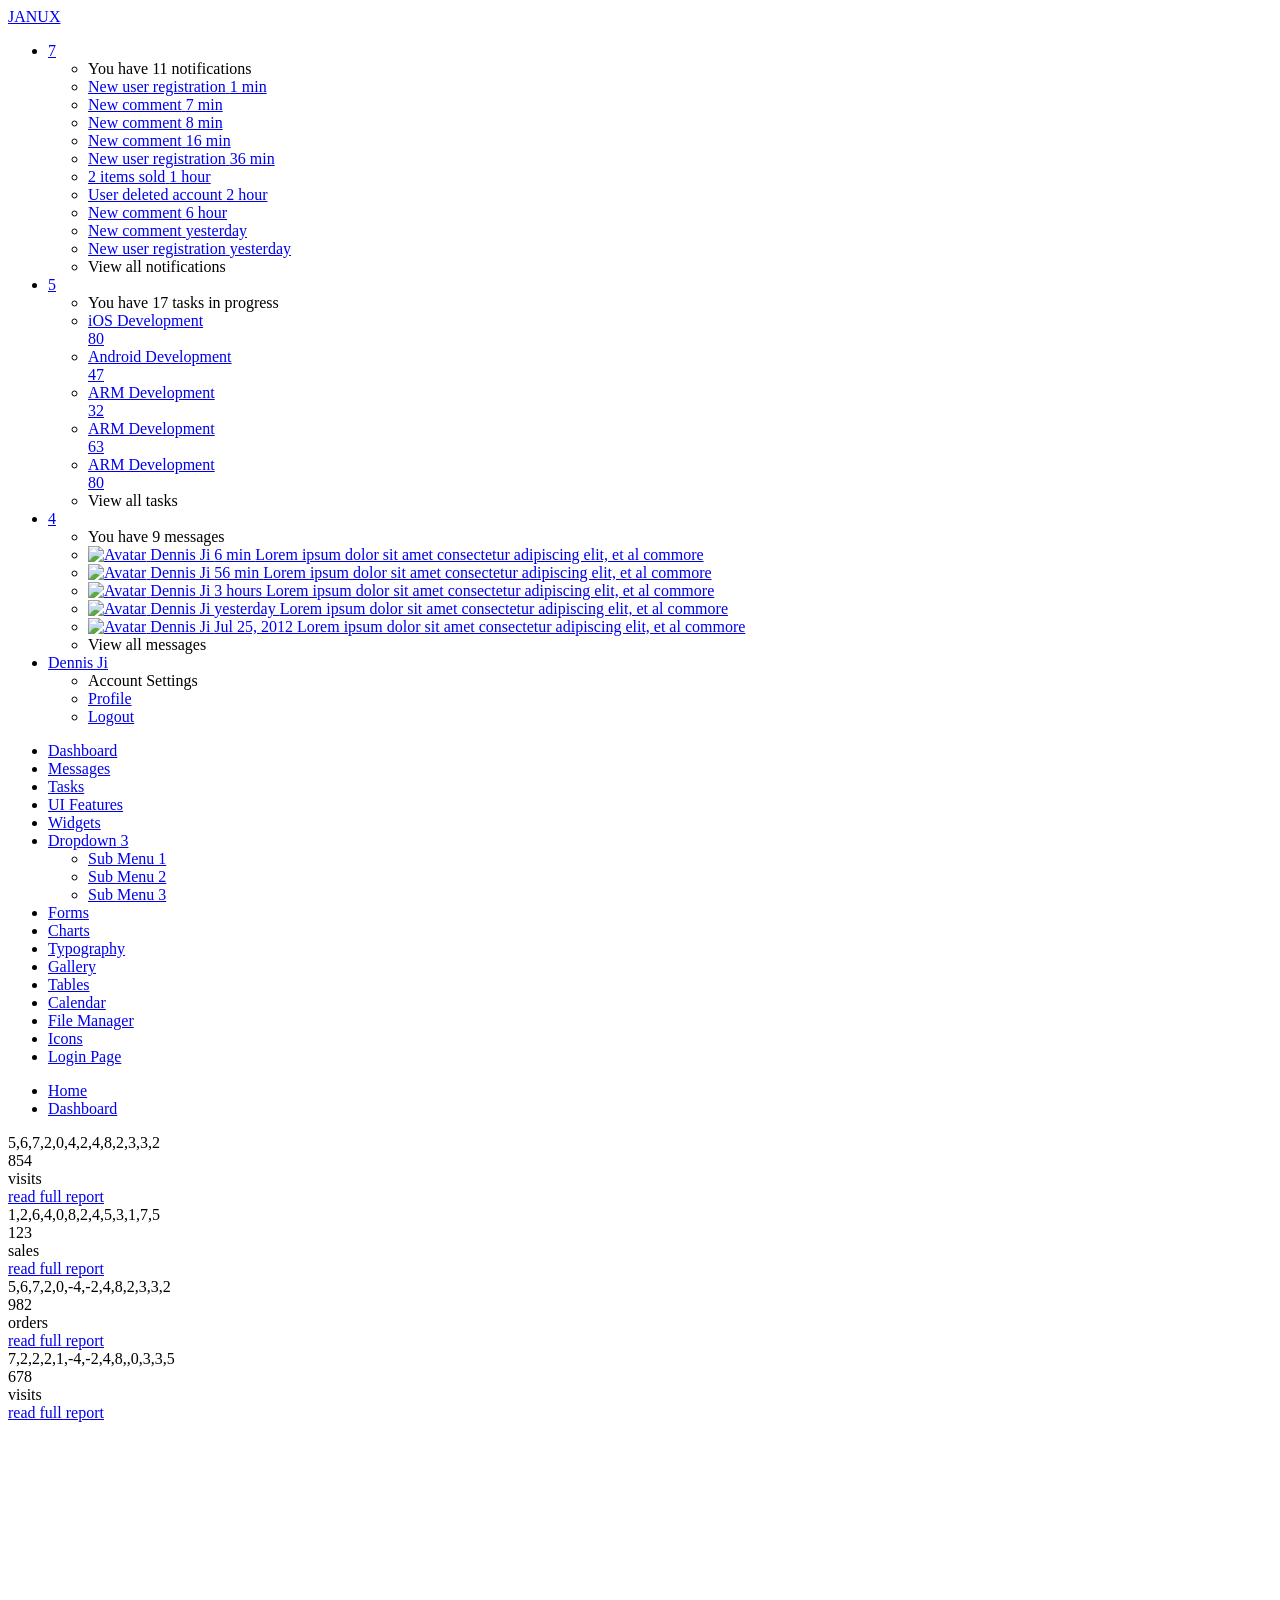
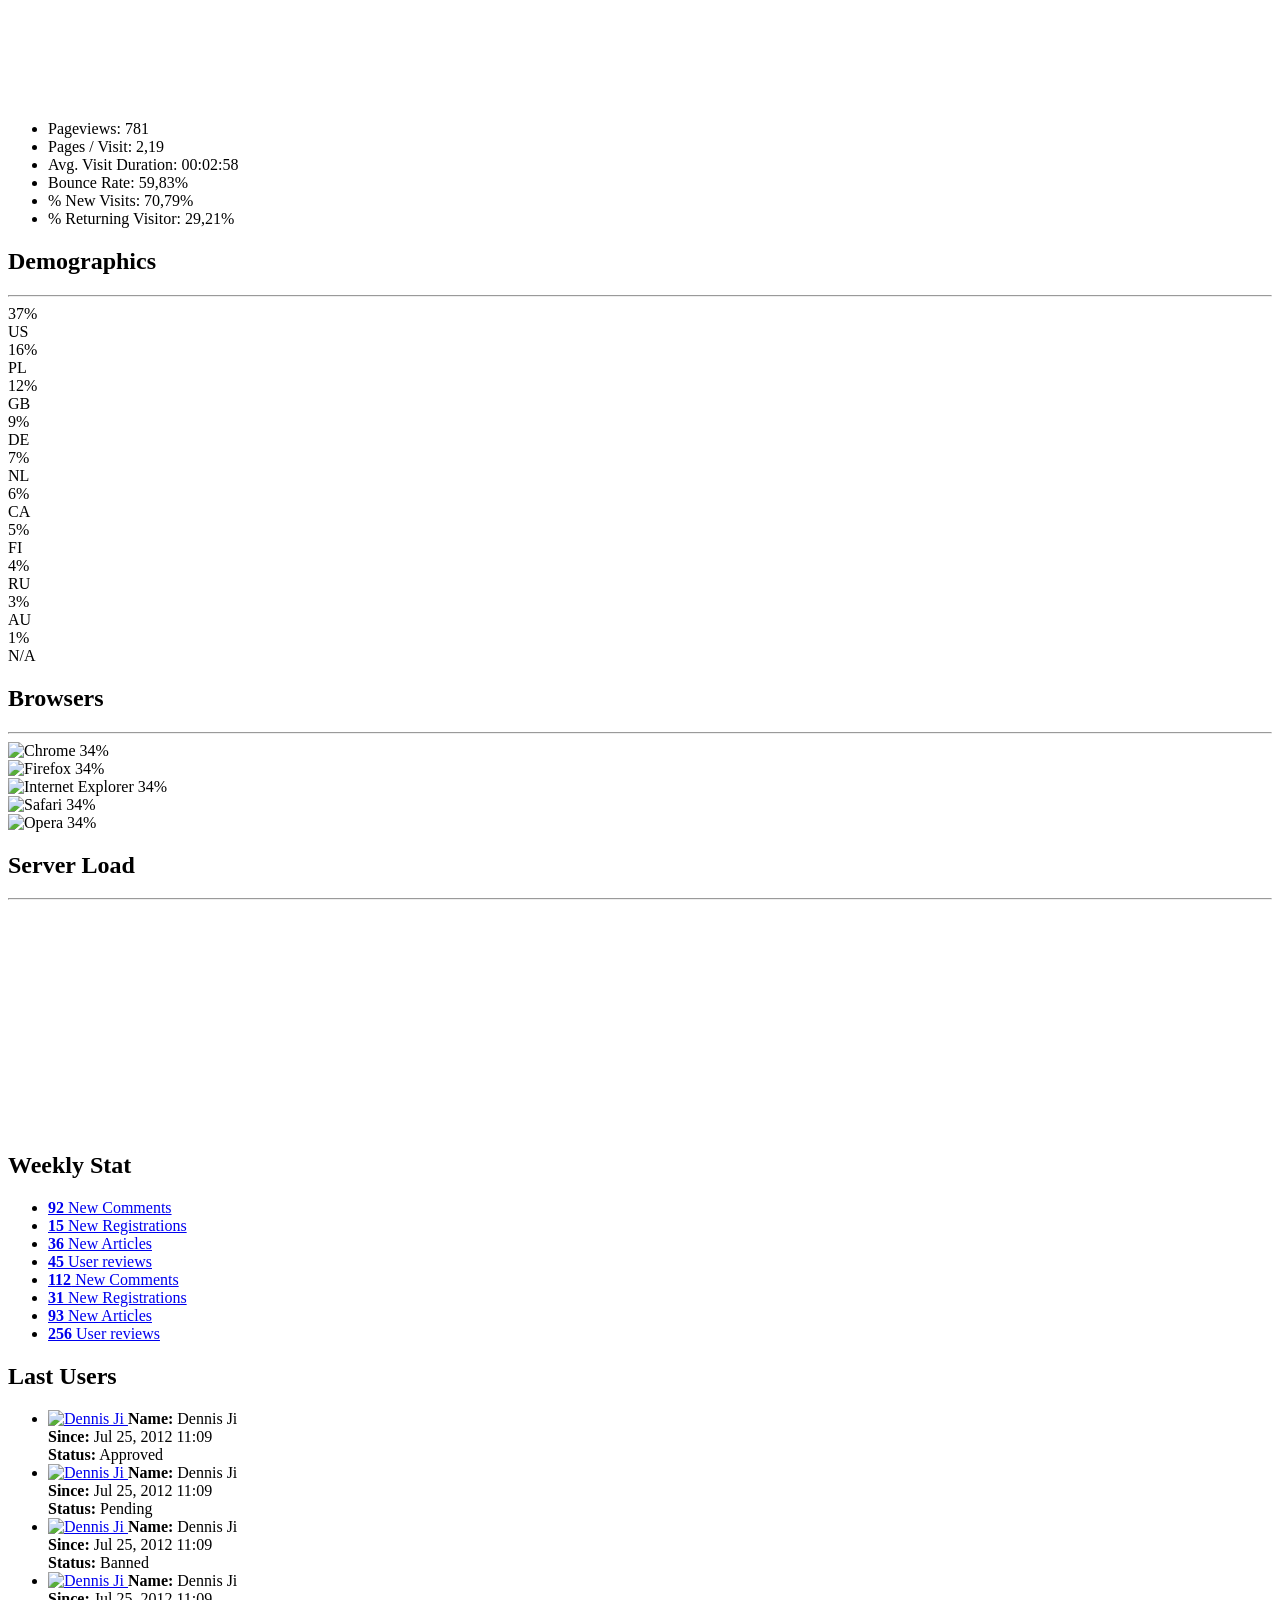
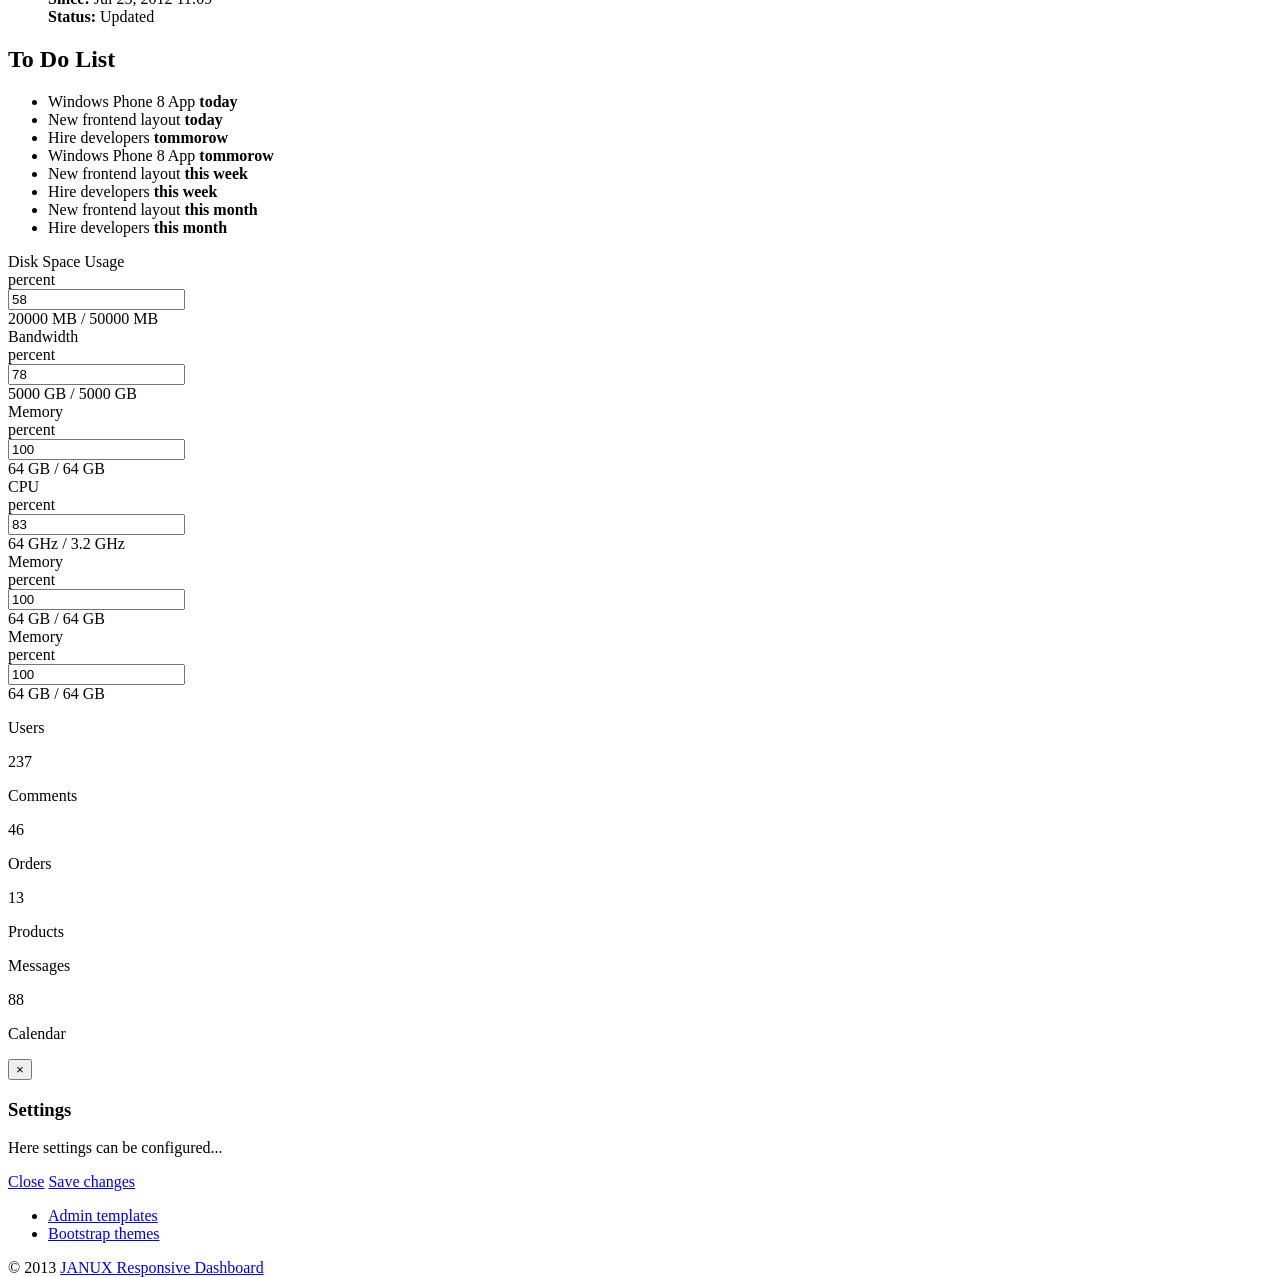
==== src/main/webapp/WEB-INF/jsp/index.html @ 769892b5 "Presunuti slozky "web" pod slozku "main" (a zaroven prejmenovani na "webapp") ready to go, uz to kon" ====
<!DOCTYPE html>
<html lang="en">
<head>
	
	<!-- start: Meta -->
	<meta charset="utf-8">
	<title>Bootstrap Metro Dashboard by Dennis Ji for ARM demo</title>
	<meta name="description" content="Bootstrap Metro Dashboard">
	<meta name="author" content="Dennis Ji">
	<meta name="keyword" content="Metro, Metro UI, Dashboard, Bootstrap, Admin, Template, Theme, Responsive, Fluid, Retina">
	<!-- end: Meta -->
	
	<!-- start: Mobile Specific -->
	<meta name="viewport" content="width=device-width, initial-scale=1">
	<!-- end: Mobile Specific -->
	
	<!-- start: CSS -->
	<link id="bootstrap-style" href="css/bootstrap.min.css" rel="stylesheet">
	<link href="css/bootstrap-responsive.min.css" rel="stylesheet">
	<link id="base-style" href="css/style.css" rel="stylesheet">
	<link id="base-style-responsive" href="css/style-responsive.css" rel="stylesheet">
	<link href='http://fonts.googleapis.com/css?family=Open+Sans:300italic,400italic,600italic,700italic,800italic,400,300,600,700,800&subset=latin,cyrillic-ext,latin-ext' rel='stylesheet' type='text/css'>
	<!-- end: CSS -->
	

	<!-- The HTML5 shim, for IE6-8 support of HTML5 elements -->
	<!--[if lt IE 9]>
	  	<script src="http://html5shim.googlecode.com/svn/trunk/html5.js"></script>
		<link id="ie-style" href="css/ie.css" rel="stylesheet">
	<![endif]-->
	
	<!--[if IE 9]>
		<link id="ie9style" href="css/ie9.css" rel="stylesheet">
	<![endif]-->
		
	<!-- start: Favicon -->
	<link rel="shortcut icon" href="img/favicon.ico">
	<!-- end: Favicon -->
	
		
		
		
</head>

<body>
		<!-- start: Header -->
	<div class="navbar">
		<div class="navbar-inner">
			<div class="container-fluid">
				<a class="btn btn-navbar" data-toggle="collapse" data-target=".top-nav.nav-collapse,.sidebar-nav.nav-collapse">
					<span class="icon-bar"></span>
					<span class="icon-bar"></span>
					<span class="icon-bar"></span>
				</a>
				<a class="brand" href="index.html"><span>JANUX</span></a>
								
				<!-- start: Header Menu -->
				<div class="nav-no-collapse header-nav">
					<ul class="nav pull-right">
						<li class="dropdown hidden-phone">
							<a class="btn dropdown-toggle" data-toggle="dropdown" href="#">
								<i class="icon-bell"></i>
								<span class="badge red">
								7 </span>
							</a>
							<ul class="dropdown-menu notifications">
								<li class="dropdown-menu-title">
 									<span>You have 11 notifications</span>
									<a href="#refresh"><i class="icon-repeat"></i></a>
								</li>	
                            	<li>
                                    <a href="#">
										<span class="icon blue"><i class="icon-user"></i></span>
										<span class="message">New user registration</span>
										<span class="time">1 min</span> 
                                    </a>
                                </li>
								<li>
                                    <a href="#">
										<span class="icon green"><i class="icon-comment-alt"></i></span>
										<span class="message">New comment</span>
										<span class="time">7 min</span> 
                                    </a>
                                </li>
								<li>
                                    <a href="#">
										<span class="icon green"><i class="icon-comment-alt"></i></span>
										<span class="message">New comment</span>
										<span class="time">8 min</span> 
                                    </a>
                                </li>
								<li>
                                    <a href="#">
										<span class="icon green"><i class="icon-comment-alt"></i></span>
										<span class="message">New comment</span>
										<span class="time">16 min</span> 
                                    </a>
                                </li>
								<li>
                                    <a href="#">
										<span class="icon blue"><i class="icon-user"></i></span>
										<span class="message">New user registration</span>
										<span class="time">36 min</span> 
                                    </a>
                                </li>
								<li>
                                    <a href="#">
										<span class="icon yellow"><i class="icon-shopping-cart"></i></span>
										<span class="message">2 items sold</span>
										<span class="time">1 hour</span> 
                                    </a>
                                </li>
								<li class="warning">
                                    <a href="#">
										<span class="icon red"><i class="icon-user"></i></span>
										<span class="message">User deleted account</span>
										<span class="time">2 hour</span> 
                                    </a>
                                </li>
								<li class="warning">
                                    <a href="#">
										<span class="icon red"><i class="icon-shopping-cart"></i></span>
										<span class="message">New comment</span>
										<span class="time">6 hour</span> 
                                    </a>
                                </li>
								<li>
                                    <a href="#">
										<span class="icon green"><i class="icon-comment-alt"></i></span>
										<span class="message">New comment</span>
										<span class="time">yesterday</span> 
                                    </a>
                                </li>
								<li>
                                    <a href="#">
										<span class="icon blue"><i class="icon-user"></i></span>
										<span class="message">New user registration</span>
										<span class="time">yesterday</span> 
                                    </a>
                                </li>
                                <li class="dropdown-menu-sub-footer">
                            		<a>View all notifications</a>
								</li>	
							</ul>
						</li>
						<!-- start: Notifications Dropdown -->
						<li class="dropdown hidden-phone">
							<a class="btn dropdown-toggle" data-toggle="dropdown" href="#">
								<i class="icon-calendar"></i>
								<span class="badge red">
								5 </span>
							</a>
							<ul class="dropdown-menu tasks">
								<li class="dropdown-menu-title">
 									<span>You have 17 tasks in progress</span>
									<a href="#refresh"><i class="icon-repeat"></i></a>
								</li>
								<li>
                                    <a href="#">
										<span class="header">
											<span class="title">iOS Development</span>
											<span class="percent"></span>
										</span>
                                        <div class="taskProgress progressSlim red">80</div> 
                                    </a>
                                </li>
                                <li>
                                    <a href="#">
										<span class="header">
											<span class="title">Android Development</span>
											<span class="percent"></span>
										</span>
                                        <div class="taskProgress progressSlim green">47</div> 
                                    </a>
                                </li>
                                <li>
                                    <a href="#">
										<span class="header">
											<span class="title">ARM Development</span>
											<span class="percent"></span>
										</span>
                                        <div class="taskProgress progressSlim yellow">32</div> 
                                    </a>
                                </li>
								<li>
                                    <a href="#">
										<span class="header">
											<span class="title">ARM Development</span>
											<span class="percent"></span>
										</span>
                                        <div class="taskProgress progressSlim greenLight">63</div> 
                                    </a>
                                </li>
                                <li>
                                    <a href="#">
										<span class="header">
											<span class="title">ARM Development</span>
											<span class="percent"></span>
										</span>
                                        <div class="taskProgress progressSlim orange">80</div> 
                                    </a>
                                </li>
								<li>
                            		<a class="dropdown-menu-sub-footer">View all tasks</a>
								</li>	
							</ul>
						</li>
						<!-- end: Notifications Dropdown -->
						<!-- start: Message Dropdown -->
						<li class="dropdown hidden-phone">
							<a class="btn dropdown-toggle" data-toggle="dropdown" href="#">
								<i class="icon-envelope"></i>
								<span class="badge red">
								4 </span>
							</a>
							<ul class="dropdown-menu messages">
								<li class="dropdown-menu-title">
 									<span>You have 9 messages</span>
									<a href="#refresh"><i class="icon-repeat"></i></a>
								</li>	
                            	<li>
                                    <a href="#">
										<span class="avatar"><img src="img/avatar.jpg" alt="Avatar"></span>
										<span class="header">
											<span class="from">
										    	Dennis Ji
										     </span>
											<span class="time">
										    	6 min
										    </span>
										</span>
                                        <span class="message">
                                            Lorem ipsum dolor sit amet consectetur adipiscing elit, et al commore
                                        </span>  
                                    </a>
                                </li>
                                <li>
                                    <a href="#">
										<span class="avatar"><img src="img/avatar.jpg" alt="Avatar"></span>
										<span class="header">
											<span class="from">
										    	Dennis Ji
										     </span>
											<span class="time">
										    	56 min
										    </span>
										</span>
                                        <span class="message">
                                            Lorem ipsum dolor sit amet consectetur adipiscing elit, et al commore
                                        </span>  
                                    </a>
                                </li>
                                <li>
                                    <a href="#">
										<span class="avatar"><img src="img/avatar.jpg" alt="Avatar"></span>
										<span class="header">
											<span class="from">
										    	Dennis Ji
										     </span>
											<span class="time">
										    	3 hours
										    </span>
										</span>
                                        <span class="message">
                                            Lorem ipsum dolor sit amet consectetur adipiscing elit, et al commore
                                        </span>  
                                    </a>
                                </li>
								<li>
                                    <a href="#">
										<span class="avatar"><img src="img/avatar.jpg" alt="Avatar"></span>
										<span class="header">
											<span class="from">
										    	Dennis Ji
										     </span>
											<span class="time">
										    	yesterday
										    </span>
										</span>
                                        <span class="message">
                                            Lorem ipsum dolor sit amet consectetur adipiscing elit, et al commore
                                        </span>  
                                    </a>
                                </li>
                                <li>
                                    <a href="#">
										<span class="avatar"><img src="img/avatar.jpg" alt="Avatar"></span>
										<span class="header">
											<span class="from">
										    	Dennis Ji
										     </span>
											<span class="time">
										    	Jul 25, 2012
										    </span>
										</span>
                                        <span class="message">
                                            Lorem ipsum dolor sit amet consectetur adipiscing elit, et al commore
                                        </span>  
                                    </a>
                                </li>
								<li>
                            		<a class="dropdown-menu-sub-footer">View all messages</a>
								</li>	
							</ul>
						</li>
						
						<!-- start: User Dropdown -->
						<li class="dropdown">
							<a class="btn dropdown-toggle" data-toggle="dropdown" href="#">
								<i class="halflings-icon white user"></i> Dennis Ji
								<span class="caret"></span>
							</a>
							<ul class="dropdown-menu">
								<li class="dropdown-menu-title">
 									<span>Account Settings</span>
								</li>
								<li><a href="#"><i class="halflings-icon user"></i> Profile</a></li>
								<li><a href="login.jsp"><i class="halflings-icon off"></i> Logout</a></li>
							</ul>
						</li>
						<!-- end: User Dropdown -->
					</ul>
				</div>
				<!-- end: Header Menu -->
				
			</div>
		</div>
	</div>
	<!-- start: Header -->
	
		<div class="container-fluid-full">
		<div class="row-fluid">
				
			<!-- start: Main Menu -->
			<div id="sidebar-left" class="span2">
				<div class="nav-collapse sidebar-nav">
					<ul class="nav nav-tabs nav-stacked main-menu">
						<li><a href="index.html"><i class="icon-bar-chart"></i><span class="hidden-tablet"> Dashboard</span></a></li>	
						<li><a href="messages.html"><i class="icon-envelope"></i><span class="hidden-tablet"> Messages</span></a></li>
						<li><a href="tasks.html"><i class="icon-tasks"></i><span class="hidden-tablet"> Tasks</span></a></li>
						<li><a href="ui.html"><i class="icon-eye-open"></i><span class="hidden-tablet"> UI Features</span></a></li>
						<li><a href="widgets.html"><i class="icon-dashboard"></i><span class="hidden-tablet"> Widgets</span></a></li>
						<li>
							<a class="dropmenu" href="#"><i class="icon-folder-close-alt"></i><span class="hidden-tablet"> Dropdown</span><span class="label label-important"> 3 </span></a>
							<ul>
								<li><a class="submenu" href="submenu.html"><i class="icon-file-alt"></i><span class="hidden-tablet"> Sub Menu 1</span></a></li>
								<li><a class="submenu" href="submenu2.html"><i class="icon-file-alt"></i><span class="hidden-tablet"> Sub Menu 2</span></a></li>
								<li><a class="submenu" href="submenu3.html"><i class="icon-file-alt"></i><span class="hidden-tablet"> Sub Menu 3</span></a></li>
							</ul>	
						</li>
						<li><a href="form.html"><i class="icon-edit"></i><span class="hidden-tablet"> Forms</span></a></li>
						<li><a href="chart.html"><i class="icon-list-alt"></i><span class="hidden-tablet"> Charts</span></a></li>
						<li><a href="typography.html"><i class="icon-font"></i><span class="hidden-tablet"> Typography</span></a></li>
						<li><a href="gallery.html"><i class="icon-picture"></i><span class="hidden-tablet"> Gallery</span></a></li>
						<li><a href="table.html"><i class="icon-align-justify"></i><span class="hidden-tablet"> Tables</span></a></li>
						<li><a href="calendar.html"><i class="icon-calendar"></i><span class="hidden-tablet"> Calendar</span></a></li>
						<li><a href="file-manager.html"><i class="icon-folder-open"></i><span class="hidden-tablet"> File Manager</span></a></li>
						<li><a href="icon.html"><i class="icon-star"></i><span class="hidden-tablet"> Icons</span></a></li>
						<li><a href="login.jsp"><i class="icon-lock"></i><span class="hidden-tablet"> Login Page</span></a></li>
					</ul>
				</div>
			</div>
			<!-- end: Main Menu -->
			
			<noscript>
				<div class="alert alert-block span10">
					<h4 class="alert-heading">Warning!</h4>
					<p>You need to have <a href="http://en.wikipedia.org/wiki/JavaScript" target="_blank">JavaScript</a> enabled to use this site.</p>
				</div>
			</noscript>
			
			<!-- start: Content -->
			<div id="content" class="span10">
			
			
			<ul class="breadcrumb">
				<li>
					<i class="icon-home"></i>
					<a href="index.html">Home</a> 
					<i class="icon-angle-right"></i>
				</li>
				<li><a href="#">Dashboard</a></li>
			</ul>

			<div class="row-fluid">
				
				<div class="span3 statbox purple" onTablet="span6" onDesktop="span3">
					<div class="boxchart">5,6,7,2,0,4,2,4,8,2,3,3,2</div>
					<div class="number">854<i class="icon-arrow-up"></i></div>
					<div class="title">visits</div>
					<div class="footer">
						<a href="#"> read full report</a>
					</div>	
				</div>
				<div class="span3 statbox green" onTablet="span6" onDesktop="span3">
					<div class="boxchart">1,2,6,4,0,8,2,4,5,3,1,7,5</div>
					<div class="number">123<i class="icon-arrow-up"></i></div>
					<div class="title">sales</div>
					<div class="footer">
						<a href="#"> read full report</a>
					</div>
				</div>
				<div class="span3 statbox blue noMargin" onTablet="span6" onDesktop="span3">
					<div class="boxchart">5,6,7,2,0,-4,-2,4,8,2,3,3,2</div>
					<div class="number">982<i class="icon-arrow-up"></i></div>
					<div class="title">orders</div>
					<div class="footer">
						<a href="#"> read full report</a>
					</div>
				</div>
				<div class="span3 statbox yellow" onTablet="span6" onDesktop="span3">
					<div class="boxchart">7,2,2,2,1,-4,-2,4,8,,0,3,3,5</div>
					<div class="number">678<i class="icon-arrow-down"></i></div>
					<div class="title">visits</div>
					<div class="footer">
						<a href="#"> read full report</a>
					</div>
				</div>	
				
			</div>		

			<div class="row-fluid">
				
				<div class="span8 widget blue" onTablet="span7" onDesktop="span8">
					
					<div id="stats-chart2"  style="height:282px" ></div>
					
				</div>
				
				<div class="sparkLineStats span4 widget green" onTablet="span5" onDesktop="span4">

                    <ul class="unstyled">
                        
                        <li><span class="sparkLineStats3"></span> 
                            Pageviews: 
                            <span class="number">781</span>
                        </li>
                        <li><span class="sparkLineStats4"></span>
                            Pages / Visit: 
                            <span class="number">2,19</span>
                        </li>
                        <li><span class="sparkLineStats5"></span>
                            Avg. Visit Duration: 
                            <span class="number">00:02:58</span>
                        </li>
                        <li><span class="sparkLineStats6"></span>
                            Bounce Rate: <span class="number">59,83%</span>
                        </li>
                        <li><span class="sparkLineStats7"></span>
                            % New Visits: 
                            <span class="number">70,79%</span>
                        </li>
                        <li><span class="sparkLineStats8"></span>
                            % Returning Visitor: 
                            <span class="number">29,21%</span>
                        </li>

                    </ul>
					
					<div class="clearfix"></div>

                </div><!-- End .sparkStats -->

			</div>
			
						
			<div class="row-fluid">
				
				<div class="widget blue span5" onTablet="span6" onDesktop="span5">
					
					<h2><span class="glyphicons globe"><i></i></span> Demographics</h2>
					
					<hr>
					
					<div class="content">
						
						<div class="verticalChart">
							
							<div class="singleBar">
							
								<div class="bar">
								
									<div class="value">
										<span>37%</span>
									</div>
								
								</div>
								
								<div class="title">US</div>
							
							</div>
							
							<div class="singleBar">
							
								<div class="bar">
								
									<div class="value">
										<span>16%</span>
									</div>
								
								</div>
								
								<div class="title">PL</div>
							
							</div>
							
							<div class="singleBar">
							
								<div class="bar">
								
									<div class="value">
										<span>12%</span>
									</div>
								
								</div>
								
								<div class="title">GB</div>
							
							</div>
							
							<div class="singleBar">
							
								<div class="bar">
								
									<div class="value">
										<span>9%</span>
									</div>
								
								</div>
								
								<div class="title">DE</div>
							
							</div>
							
							<div class="singleBar">
							
								<div class="bar">
								
									<div class="value">
										<span>7%</span>
									</div>
								
								</div>
								
								<div class="title">NL</div>
							
							</div>
							
							<div class="singleBar">
							
								<div class="bar">
								
									<div class="value">
										<span>6%</span>
									</div>
								
								</div>
								
								<div class="title">CA</div>
							
							</div>
							
							<div class="singleBar">
							
								<div class="bar">
								
									<div class="value">
										<span>5%</span>
									</div>
								
								</div>
								
								<div class="title">FI</div>
							
							</div>
							
							<div class="singleBar">
							
								<div class="bar">
								
									<div class="value">
										<span>4%</span>
									</div>
								
								</div>
								
								<div class="title">RU</div>
							
							</div>
							
							<div class="singleBar">
							
								<div class="bar">
								
									<div class="value">
										<span>3%</span>
									</div>
								
								</div>
								
								<div class="title">AU</div>
							
							</div>
							
							<div class="singleBar">
							
								<div class="bar">
								
									<div class="value">
										<span>1%</span>
									</div>
								
								</div>
								
								<div class="title">N/A</div>
							
							</div>	
							
							<div class="clearfix"></div>
							
						</div>
					
					</div>
					
				</div><!--/span-->
				
				<div class="widget span3 red" onTablet="span6" onDesktop="span3">
					
					<h2><span class="glyphicons pie_chart"><i></i></span> Browsers</h2>
					
					<hr>
					
					<div class="content">
						
						<div class="browserStat big">
							<img src="img/browser-chrome-big.png" alt="Chrome">
							<span>34%</span>
						</div>
						<div class="browserStat big">
							<img src="img/browser-firefox-big.png" alt="Firefox">
							<span>34%</span>
						</div>
						<div class="browserStat">
							<img src="img/browser-ie.png" alt="Internet Explorer">
							<span>34%</span>
						</div>
						<div class="browserStat">
							<img src="img/browser-safari.png" alt="Safari">
							<span>34%</span>
						</div>
						<div class="browserStat">
							<img src="img/browser-opera.png" alt="Opera">
							<span>34%</span>
						</div>	
								
						
					</div>
				</div>
				
				<div class="widget yellow span4 noMargin" onTablet="span12" onDesktop="span4">
					<h2><span class="glyphicons fire"><i></i></span> Server Load</h2>
					<hr>
					<div class="content">
						 <div id="serverLoad2" style="height:224px;"></div>
					</div>
				</div>
			
			</div>
			
			<div class="row-fluid">
				
				<div class="box black span4" onTablet="span6" onDesktop="span4">
					<div class="box-header">
						<h2><i class="halflings-icon white list"></i><span class="break"></span>Weekly Stat</h2>
						<div class="box-icon">
							<a href="#" class="btn-minimize"><i class="halflings-icon white chevron-up"></i></a>
							<a href="#" class="btn-close"><i class="halflings-icon white remove"></i></a>
						</div>
					</div>
					<div class="box-content">
						<ul class="dashboard-list metro">
							<li>
								<a href="#">
									<i class="icon-arrow-up green"></i>                               
									<strong>92</strong>
									New Comments                                    
								</a>
							</li>
						  <li>
							<a href="#">
							  <i class="icon-arrow-down red"></i>
							  <strong>15</strong>
							  New Registrations
							</a>
						  </li>
						  <li>
							<a href="#">
							  <i class="icon-minus blue"></i>
							  <strong>36</strong>
							  New Articles                                    
							</a>
						  </li>
						  <li>
							<a href="#">
							  <i class="icon-comment yellow"></i>
							  <strong>45</strong>
							  User reviews                                    
							</a>
						  </li>
						  <li>
							<a href="#">
							  <i class="icon-arrow-up green"></i>                               
							  <strong>112</strong>
							  New Comments                                    
							</a>
						  </li>
						  <li>
							<a href="#">
							  <i class="icon-arrow-down red"></i>
							  <strong>31</strong>
							  New Registrations
							</a>
						  </li>
						  <li>
							<a href="#">
							  <i class="icon-minus blue"></i>
							  <strong>93</strong>
							  New Articles                                    
							</a>
						  </li>
						  <li>
							<a href="#">
							  <i class="icon-comment yellow"></i>
							  <strong>256</strong>
							  User reviews                                    
							</a>
						  </li>
						</ul>
					</div>
				</div><!--/span-->
				
				<div class="box black span4" onTablet="span6" onDesktop="span4">
					<div class="box-header">
						<h2><i class="halflings-icon white user"></i><span class="break"></span>Last Users</h2>
						<div class="box-icon">
							<a href="#" class="btn-minimize"><i class="halflings-icon white chevron-up"></i></a>
							<a href="#" class="btn-close"><i class="halflings-icon white remove"></i></a>
						</div>
					</div>
					<div class="box-content">
						<ul class="dashboard-list metro">
							<li class="green">
								<a href="#">
									<img class="avatar" alt="Dennis Ji" src="img/avatar.jpg">
								</a>
								<strong>Name:</strong> Dennis Ji<br>
								<strong>Since:</strong> Jul 25, 2012 11:09<br>
								<strong>Status:</strong> Approved             
							</li>
							<li class="yellow">
								<a href="#">
									<img class="avatar" alt="Dennis Ji" src="img/avatar.jpg">
								</a>
								<strong>Name:</strong> Dennis Ji<br>
								<strong>Since:</strong> Jul 25, 2012 11:09<br>
								<strong>Status:</strong> Pending                                
							</li>
							<li class="red">
								<a href="#">
									<img class="avatar" alt="Dennis Ji" src="img/avatar.jpg">
								</a>
								<strong>Name:</strong> Dennis Ji<br>
								<strong>Since:</strong> Jul 25, 2012 11:09<br>
								<strong>Status:</strong> Banned                                  
							</li>
							<li class="blue">
								<a href="#">
									<img class="avatar" alt="Dennis Ji" src="img/avatar.jpg">
								</a>
								<strong>Name:</strong> Dennis Ji<br>
								<strong>Since:</strong> Jul 25, 2012 11:09<br>
								<strong>Status:</strong> Updated                                 
							</li>
						</ul>
					</div>
				</div><!--/span-->
				
				<div class="box black span4 noMargin" onTablet="span12" onDesktop="span4">
					<div class="box-header">
						<h2><i class="halflings-icon white check"></i><span class="break"></span>To Do List</h2>
						<div class="box-icon">
							<a href="#" class="btn-setting"><i class="halflings-icon white wrench"></i></a>
							<a href="#" class="btn-minimize"><i class="halflings-icon white chevron-up"></i></a>
							<a href="#" class="btn-close"><i class="halflings-icon white remove"></i></a>
						</div>
					</div>
					<div class="box-content">
						<div class="todo metro">
							<ul class="todo-list">
								<li class="red">
									<a class="action icon-check-empty" href="#"></a>	
									Windows Phone 8 App 
									<strong>today</strong>
								</li>
								<li class="red">
									<a class="action icon-check-empty" href="#"></a>
									New frontend layout
									<strong>today</strong>
								</li>
								<li class="yellow">
									<a class="action icon-check-empty" href="#"></a>
									Hire developers
									<strong>tommorow</strong>
								</li>
								<li class="yellow">
									<a class="action icon-check-empty" href="#"></a>
									Windows Phone 8 App
									<strong>tommorow</strong>
								</li>
								<li class="green">
									<a class="action icon-check-empty" href="#"></a>
									New frontend layout
									<strong>this week</strong>
								</li>
								<li class="green">
									<a class="action icon-check-empty" href="#"></a>
									Hire developers
									<strong>this week</strong>
								</li>
								<li class="blue">
									<a class="action icon-check-empty" href="#"></a>
									New frontend layout
									<strong>this month</strong>
								</li>
								<li class="blue">
									<a class="action icon-check-empty" href="#"></a>
									Hire developers
									<strong>this month</strong>
								</li>
							</ul>
						</div>	
					</div>
				</div>
			
			</div>
			<div class="row-fluid hideInIE8 circleStats">
				
				<div class="span2" onTablet="span4" onDesktop="span2">
                	<div class="circleStatsItemBox yellow">
						<div class="header">Disk Space Usage</div>
						<span class="percent">percent</span>
						<div class="circleStat">
                    		<input type="text" value="58" class="whiteCircle" />
						</div>		
						<div class="footer">
							<span class="count">
								<span class="number">20000</span>
								<span class="unit">MB</span>
							</span>
							<span class="sep"> / </span>
							<span class="value">
								<span class="number">50000</span>
								<span class="unit">MB</span>
							</span>	
						</div>
                	</div>
				</div>

				<div class="span2" onTablet="span4" onDesktop="span2">
                	<div class="circleStatsItemBox green">
						<div class="header">Bandwidth</div>
						<span class="percent">percent</span>
						<div class="circleStat">
                    		<input type="text" value="78" class="whiteCircle" />
						</div>
						<div class="footer">
							<span class="count">
								<span class="number">5000</span>
								<span class="unit">GB</span>
							</span>
							<span class="sep"> / </span>
							<span class="value">
								<span class="number">5000</span>
								<span class="unit">GB</span>
							</span>	
						</div>
                	</div>
				</div>

				<div class="span2" onTablet="span4" onDesktop="span2">
                	<div class="circleStatsItemBox red">
						<div class="header">Memory</div>
						<span class="percent">percent</span>
                    	<div class="circleStat">
                    		<input type="text" value="100" class="whiteCircle" />
						</div>
						<div class="footer">
							<span class="count">
								<span class="number">64</span>
								<span class="unit">GB</span>
							</span>
							<span class="sep"> / </span>
							<span class="value">
								<span class="number">64</span>
								<span class="unit">GB</span>
							</span>	
						</div>
                	</div>
				</div>

				<div class="span2 noMargin" onTablet="span4" onDesktop="span2">
                	<div class="circleStatsItemBox pink">
						<div class="header">CPU</div>
						<span class="percent">percent</span>
                    	<div class="circleStat">
                    		<input type="text" value="83" class="whiteCircle" />
						</div>
						<div class="footer">
							<span class="count">
								<span class="number">64</span>
								<span class="unit">GHz</span>
							</span>
							<span class="sep"> / </span>
							<span class="value">
								<span class="number">3.2</span>
								<span class="unit">GHz</span>
							</span>	
						</div>
                	</div>
				</div>

				<div class="span2" onTablet="span4" onDesktop="span2">
                	<div class="circleStatsItemBox blue">
						<div class="header">Memory</div>
						<span class="percent">percent</span>
                    	<div class="circleStat">
                    		<input type="text" value="100" class="whiteCircle" />
						</div>
						<div class="footer">
							<span class="count">
								<span class="number">64</span>
								<span class="unit">GB</span>
							</span>
							<span class="sep"> / </span>
							<span class="value">
								<span class="number">64</span>
								<span class="unit">GB</span>
							</span>	
						</div>
                	</div>
				</div>

				<div class="span2" onTablet="span4" onDesktop="span2">
                	<div class="circleStatsItemBox green">
						<div class="header">Memory</div>
						<span class="percent">percent</span>
                    	<div class="circleStat">
                    		<input type="text" value="100" class="whiteCircle" />
						</div>
						<div class="footer">
							<span class="count">
								<span class="number">64</span>
								<span class="unit">GB</span>
							</span>
							<span class="sep"> / </span>
							<span class="value">
								<span class="number">64</span>
								<span class="unit">GB</span>
							</span>	
						</div>
                	</div>
				</div>
						
			</div>		
			
			<div class="row-fluid">	

				<a class="quick-button metro yellow span2">
					<i class="icon-group"></i>
					<p>Users</p>
					<span class="badge">237</span>
				</a>
				<a class="quick-button metro red span2">
					<i class="icon-comments-alt"></i>
					<p>Comments</p>
					<span class="badge">46</span>
				</a>
				<a class="quick-button metro blue span2">
					<i class="icon-shopping-cart"></i>
					<p>Orders</p>
					<span class="badge">13</span>
				</a>
				<a class="quick-button metro green span2">
					<i class="icon-barcode"></i>
					<p>Products</p>
				</a>
				<a class="quick-button metro pink span2">
					<i class="icon-envelope"></i>
					<p>Messages</p>
					<span class="badge">88</span>
				</a>
				<a class="quick-button metro black span2">
					<i class="icon-calendar"></i>
					<p>Calendar</p>
				</a>
				
				<div class="clearfix"></div>
								
			</div><!--/row-->
			
       

	</div><!--/.fluid-container-->
	
			<!-- end: Content -->
		</div><!--/#content.span10-->
		</div><!--/fluid-row-->
		
	<div class="modal hide fade" id="myModal">
		<div class="modal-header">
			<button type="button" class="close" data-dismiss="modal">×</button>
			<h3>Settings</h3>
		</div>
		<div class="modal-body">
			<p>Here settings can be configured...</p>
		</div>
		<div class="modal-footer">
			<a href="#" class="btn" data-dismiss="modal">Close</a>
			<a href="#" class="btn btn-primary">Save changes</a>
		</div>
	</div>
	
	<div class="common-modal modal fade" id="common-Modal1" tabindex="-1" role="dialog" aria-hidden="true">
		<div class="modal-content">
			<ul class="list-inline item-details">
				<li><a href="http://themifycloud.com">Admin templates</a></li>
				<li><a href="http://themescloud.org">Bootstrap themes</a></li>
			</ul>
		</div>
	</div>
	
	<div class="clearfix"></div>
	
	<footer>

		<p>
			<span style="text-align:left;float:left">&copy; 2013 <a href="http://themifycloud.com/downloads/janux-free-responsive-admin-dashboard-template/" alt="Bootstrap_Metro_Dashboard">JANUX Responsive Dashboard</a></span>
			
		</p>

	</footer>
	
	<!-- start: JavaScript-->

		<script src="js/jquery-1.9.1.min.js"></script>
	<script src="js/jquery-migrate-1.0.0.min.js"></script>
	
		<script src="js/jquery-ui-1.10.0.custom.min.js"></script>
	
		<script src="js/jquery.ui.touch-punch.js"></script>
	
		<script src="js/modernizr.js"></script>
	
		<script src="js/bootstrap.min.js"></script>
	
		<script src="js/jquery.cookie.js"></script>
	
		<script src='js/fullcalendar.min.js'></script>
	
		<script src='js/jquery.dataTables.min.js'></script>

		<script src="js/excanvas.js"></script>
	<script src="js/jquery.flot.js"></script>
	<script src="js/jquery.flot.pie.js"></script>
	<script src="js/jquery.flot.stack.js"></script>
	<script src="js/jquery.flot.resize.min.js"></script>
	
		<script src="js/jquery.chosen.min.js"></script>
	
		<script src="js/jquery.uniform.min.js"></script>
		
		<script src="js/jquery.cleditor.min.js"></script>
	
		<script src="js/jquery.noty.js"></script>
	
		<script src="js/jquery.elfinder.min.js"></script>
	
		<script src="js/jquery.raty.min.js"></script>
	
		<script src="js/jquery.iphone.toggle.js"></script>
	
		<script src="js/jquery.uploadify-3.1.min.js"></script>
	
		<script src="js/jquery.gritter.min.js"></script>
	
		<script src="js/jquery.imagesloaded.js"></script>
	
		<script src="js/jquery.masonry.min.js"></script>
	
		<script src="js/jquery.knob.modified.js"></script>
	
		<script src="js/jquery.sparkline.min.js"></script>
	
		<script src="js/counter.js"></script>
	
		<script src="js/retina.js"></script>

		<script src="js/custom.js"></script>
	<!-- end: JavaScript-->
	
</body>
</html>
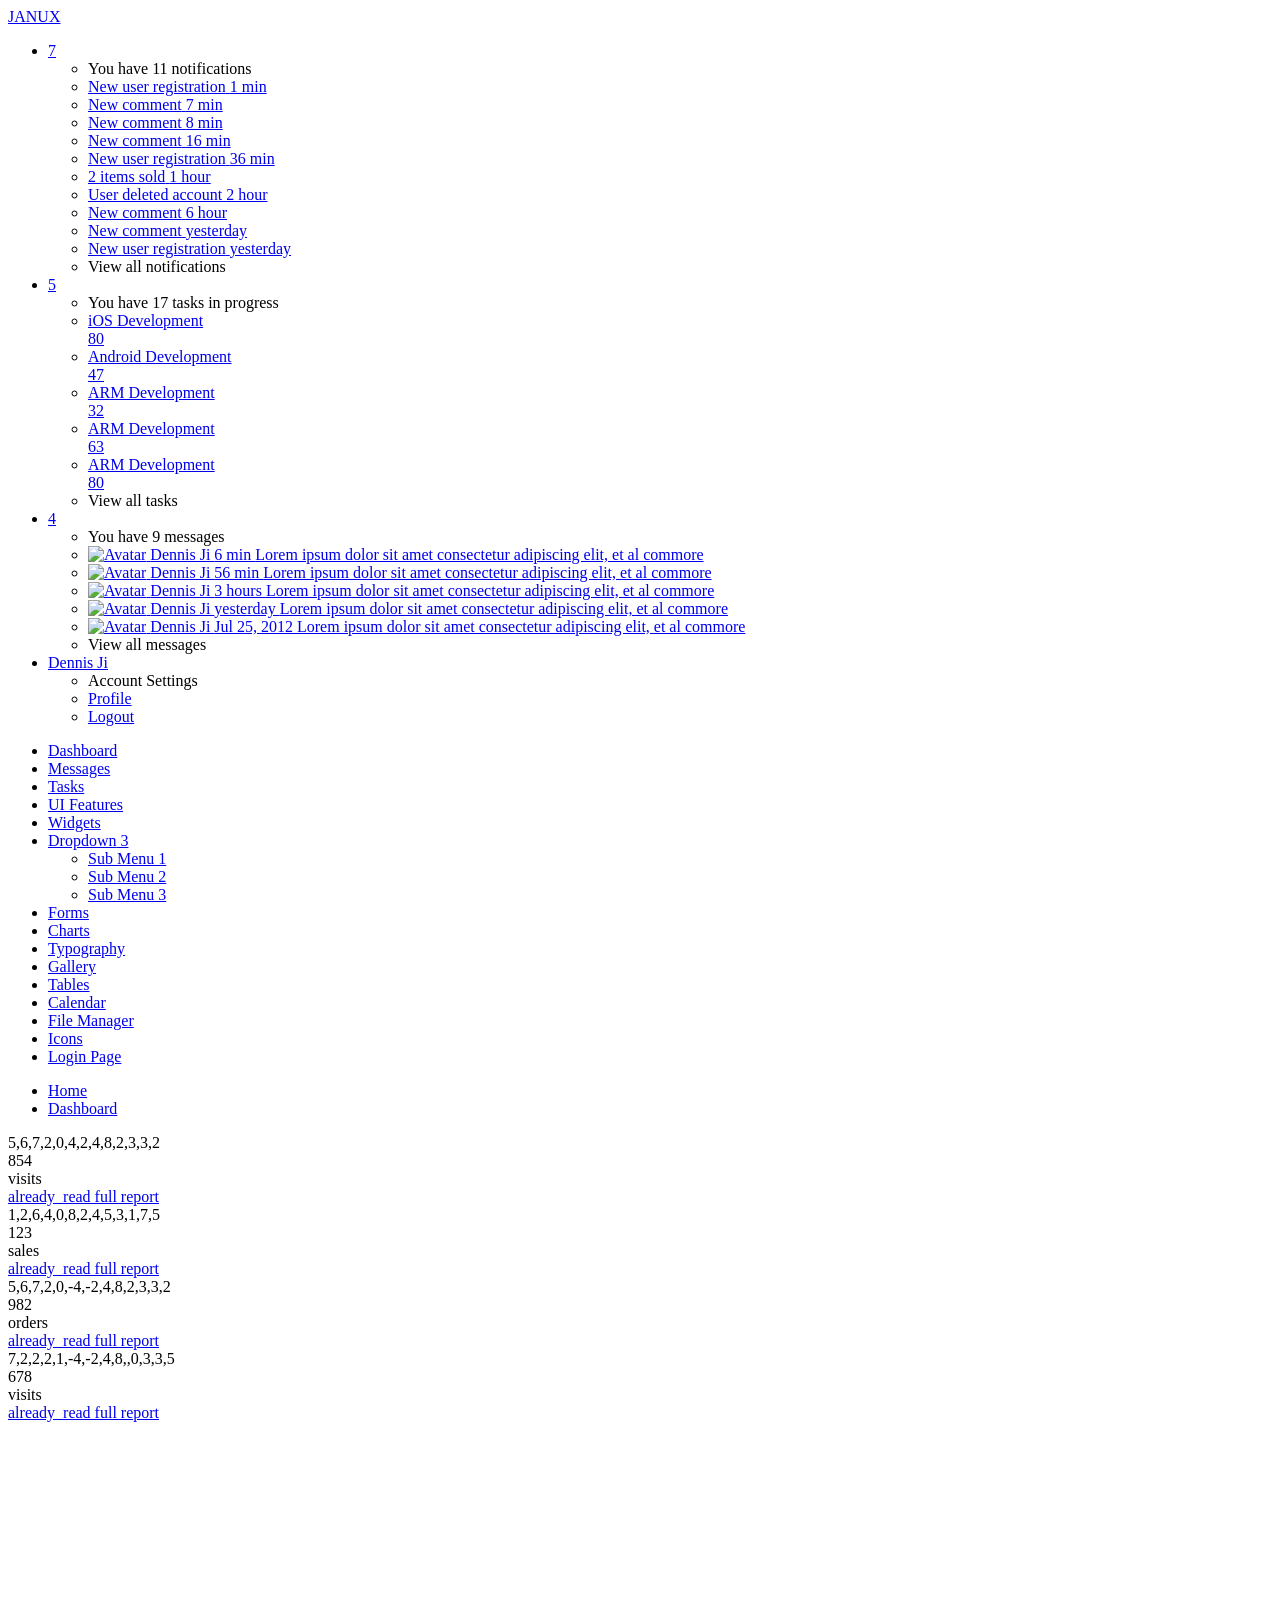
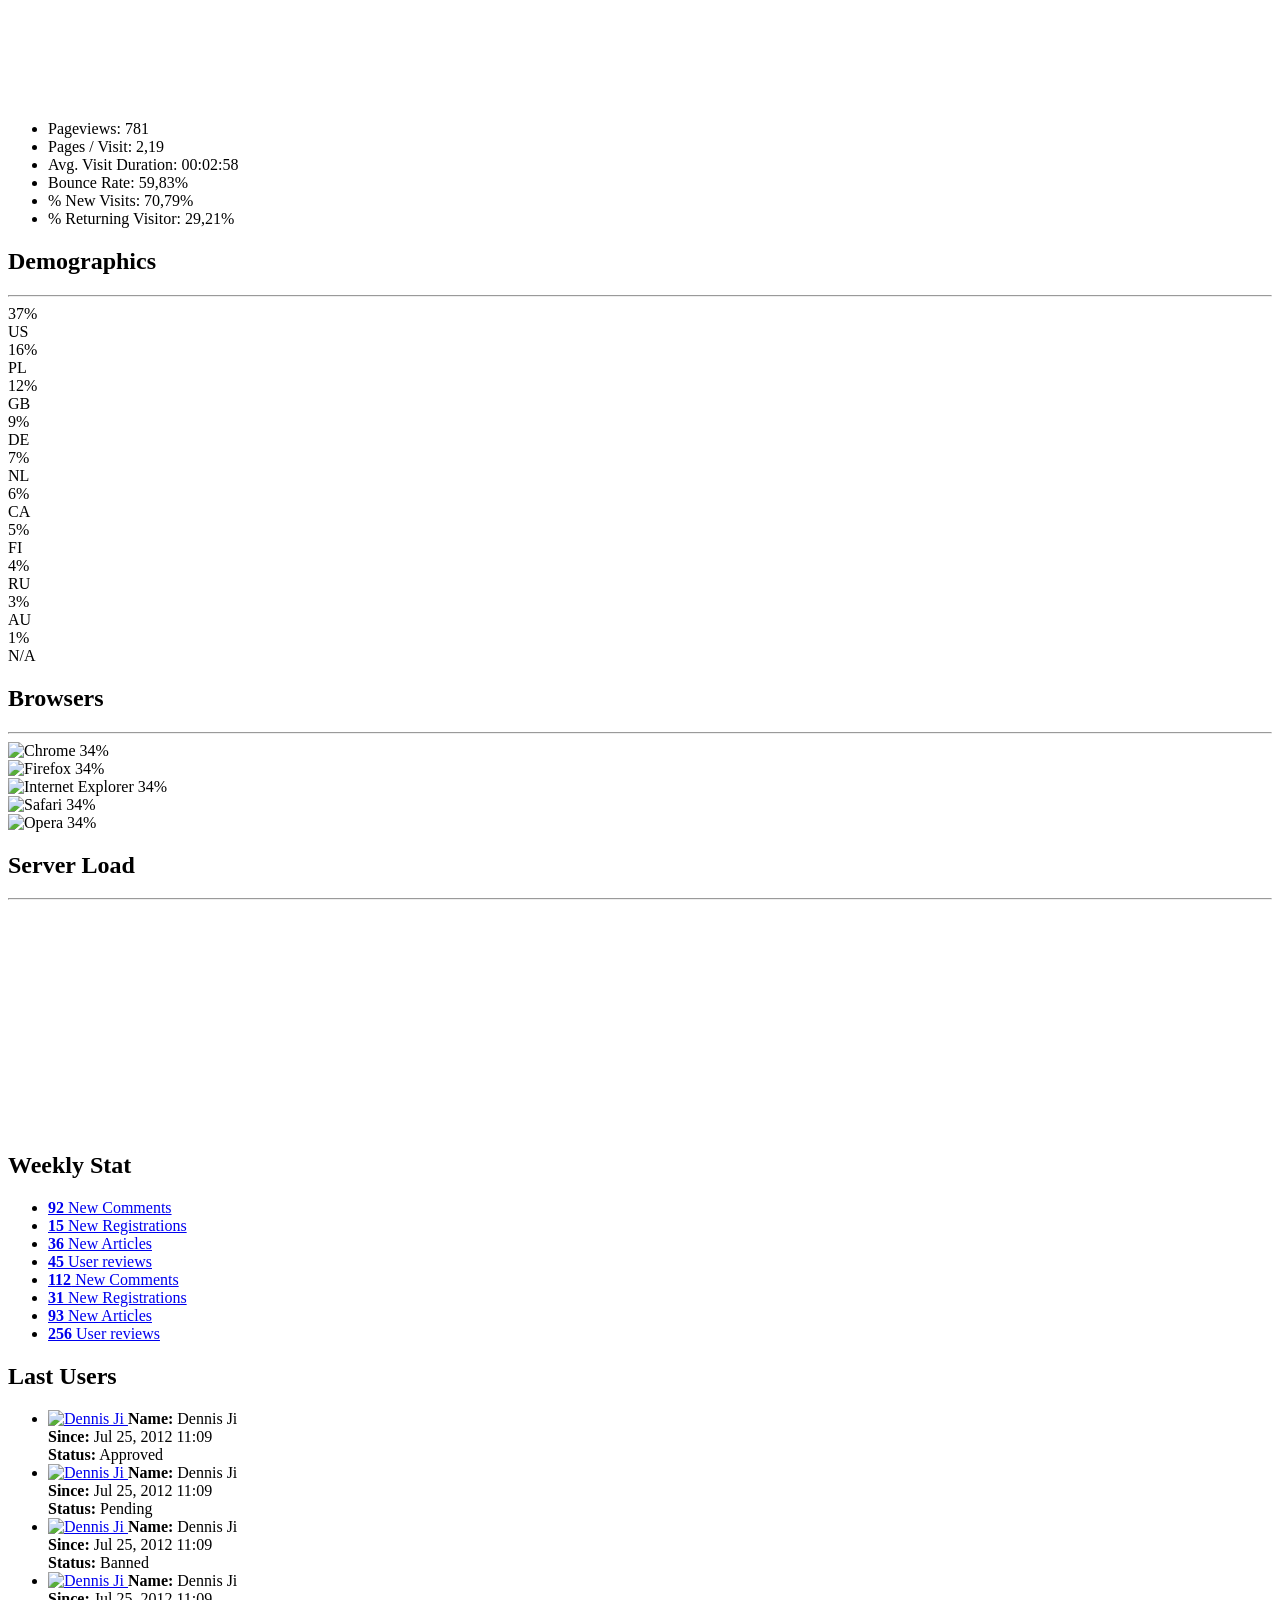
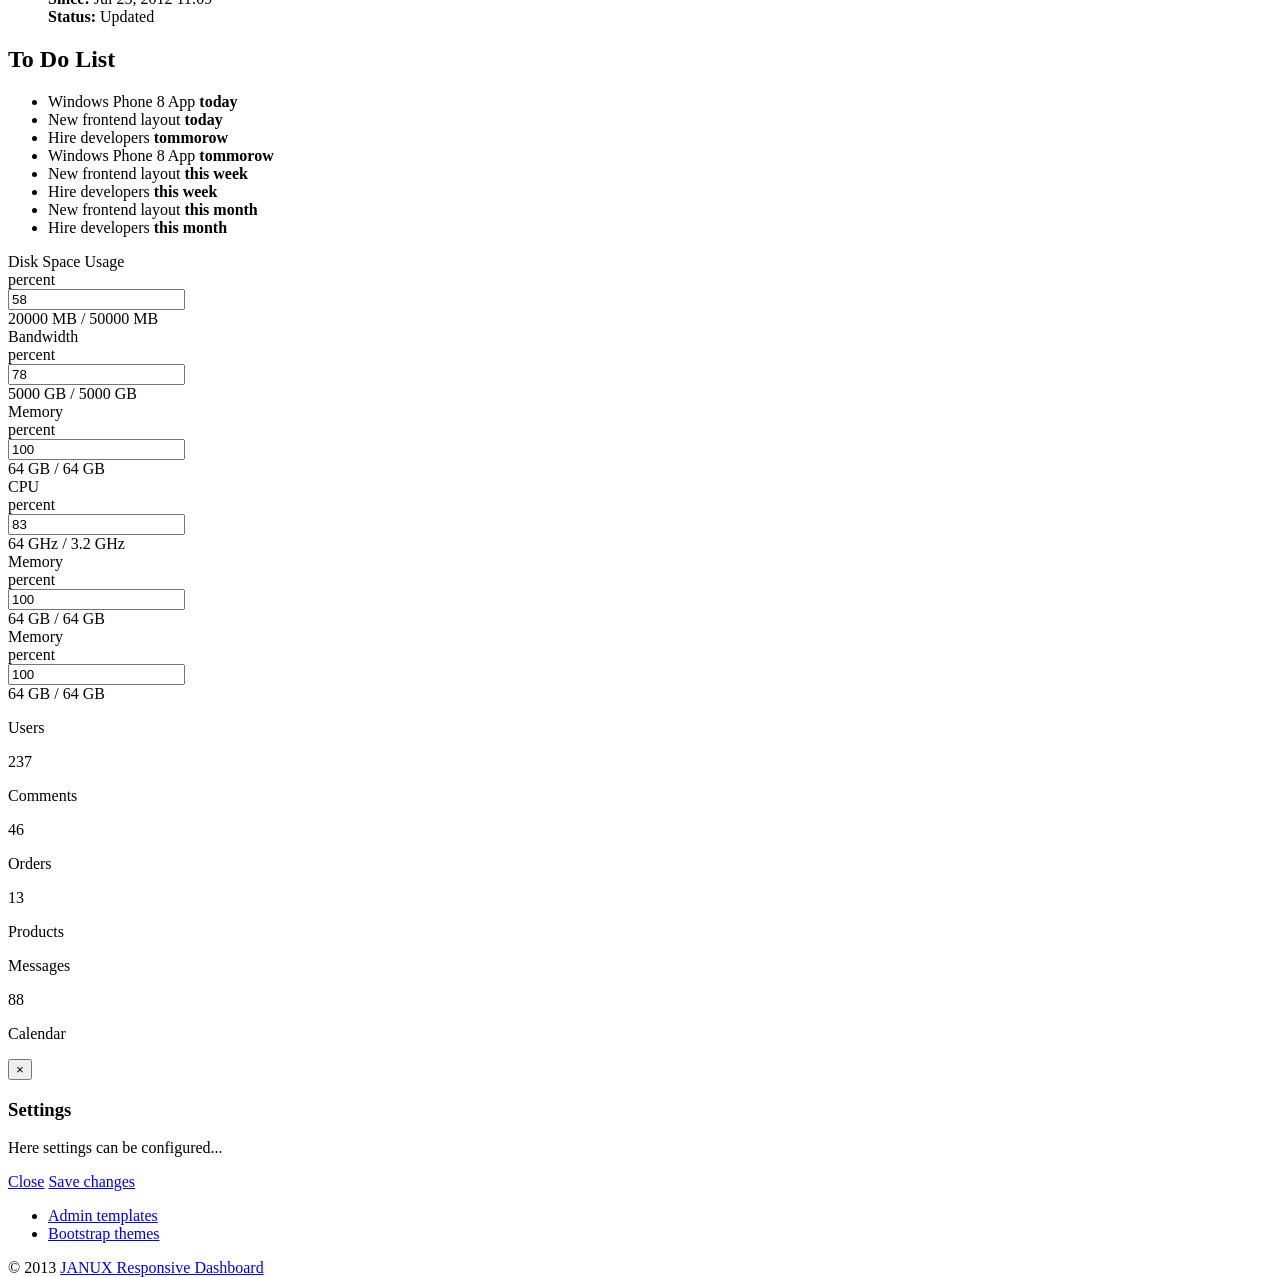
==== commit f55cb59d: "team management" ====
--- a/src/main/webapp/WEB-INF/jsp/index.html
+++ b/src/main/webapp/WEB-INF/jsp/index.html
@@ -389,7 +389,7 @@
 					<div class="number">854<i class="icon-arrow-up"></i></div>
 					<div class="title">visits</div>
 					<div class="footer">
-						<a href="#"> read full report</a>
+						<a href="#"> already_read full report</a>
 					</div>	
 				</div>
 				<div class="span3 statbox green" onTablet="span6" onDesktop="span3">
@@ -397,7 +397,7 @@
 					<div class="number">123<i class="icon-arrow-up"></i></div>
 					<div class="title">sales</div>
 					<div class="footer">
-						<a href="#"> read full report</a>
+						<a href="#"> already_read full report</a>
 					</div>
 				</div>
 				<div class="span3 statbox blue noMargin" onTablet="span6" onDesktop="span3">
@@ -405,7 +405,7 @@
 					<div class="number">982<i class="icon-arrow-up"></i></div>
 					<div class="title">orders</div>
 					<div class="footer">
-						<a href="#"> read full report</a>
+						<a href="#"> already_read full report</a>
 					</div>
 				</div>
 				<div class="span3 statbox yellow" onTablet="span6" onDesktop="span3">
@@ -413,7 +413,7 @@
 					<div class="number">678<i class="icon-arrow-down"></i></div>
 					<div class="title">visits</div>
 					<div class="footer">
-						<a href="#"> read full report</a>
+						<a href="#"> already_read full report</a>
 					</div>
 				</div>	
 				
